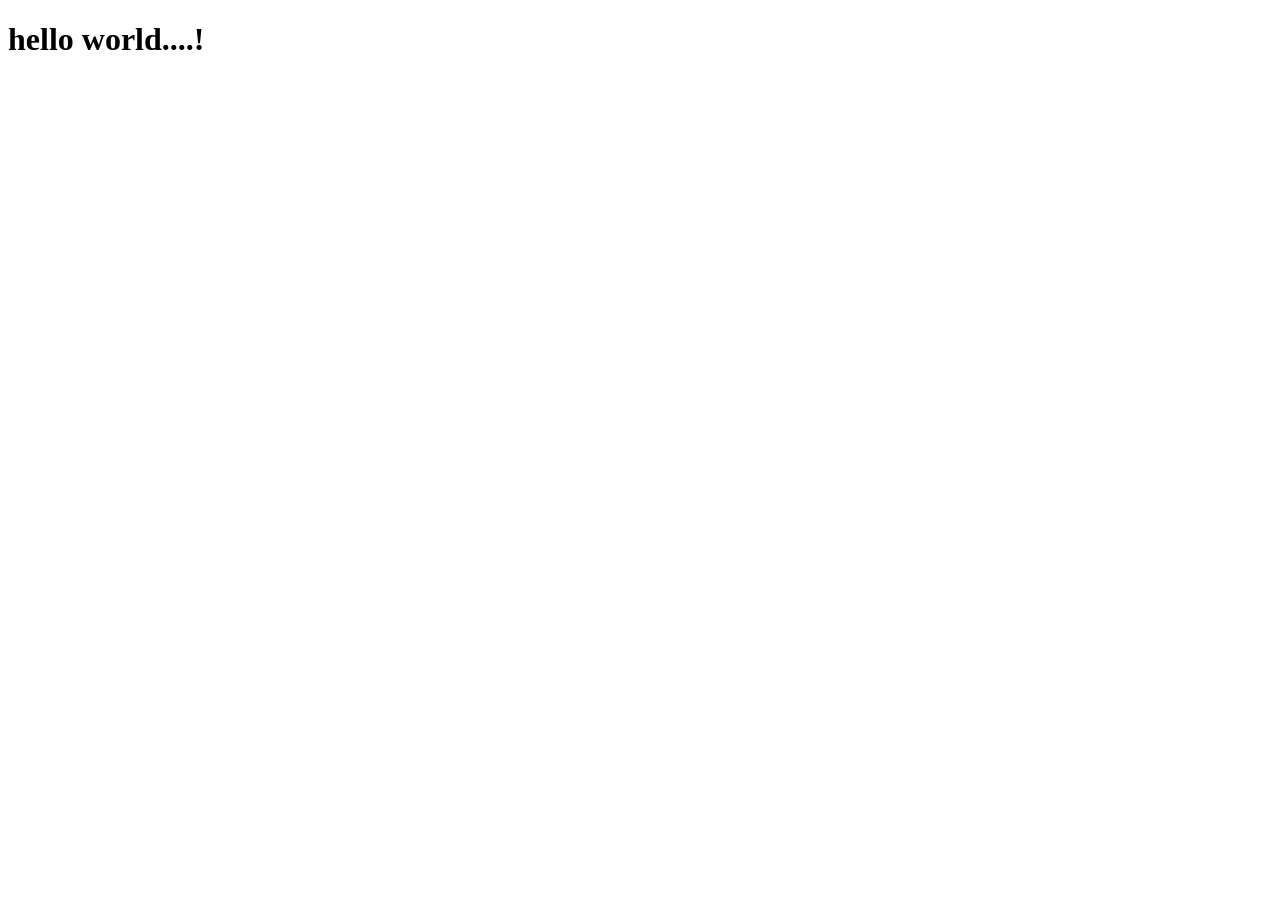
==== index.html @ a104d309 "file-new file created" ====
<!DOCTYPE html>
<html lang="en">
<head>
    <meta charset="UTF-8">
    <meta name="viewport" content="width=device-width, initial-scale=1.0">
    <title>Document</title>
</head>
<body>
    <h1>
        hello world....!
    </h1>
</body>
</html>
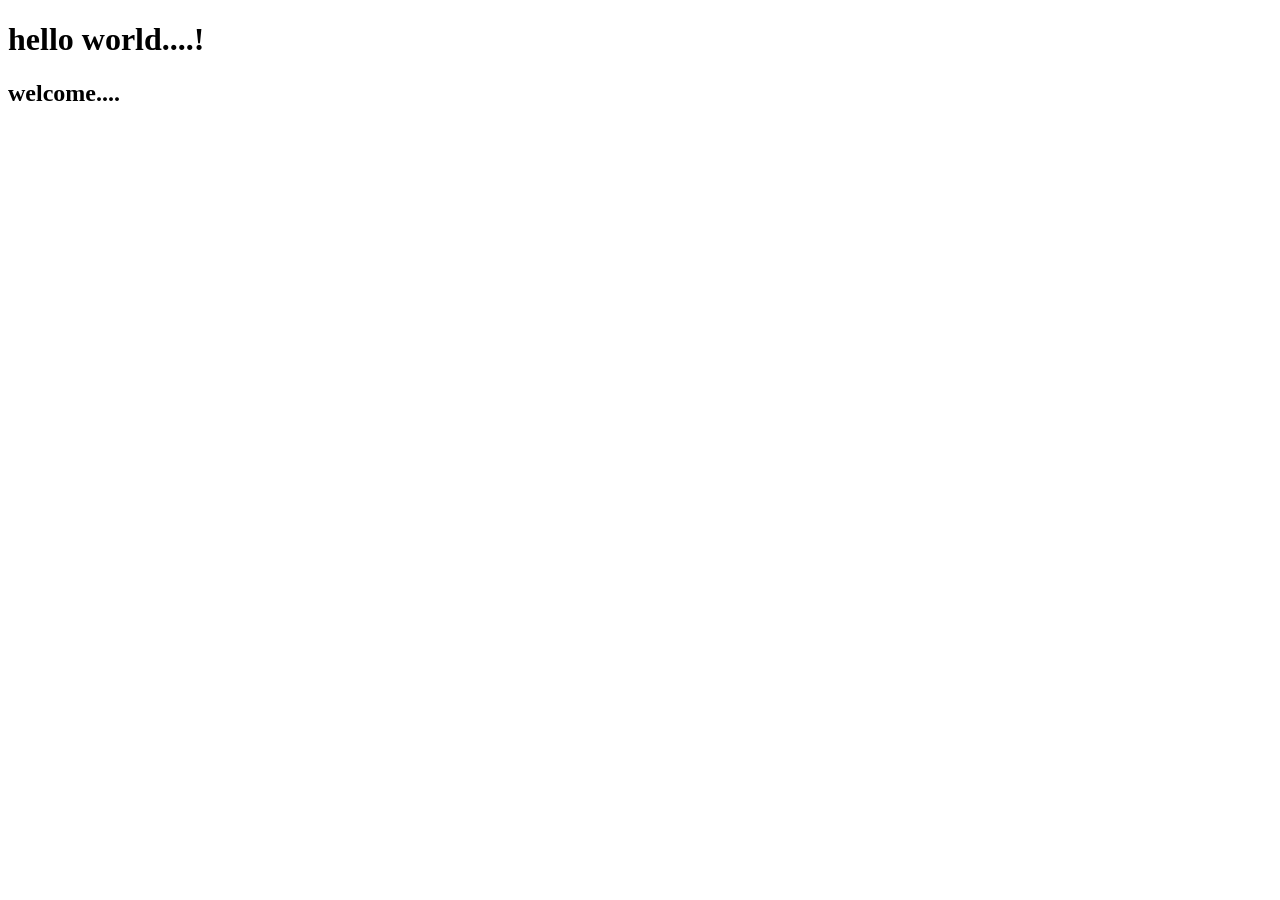
==== commit 0a999a34: "modified index file" ====
--- a/index.html
+++ b/index.html
@@ -9,5 +9,8 @@
     <h1>
         hello world....!
     </h1>
+    <h2>
+        welcome....
+    </h2>
 </body>
 </html>
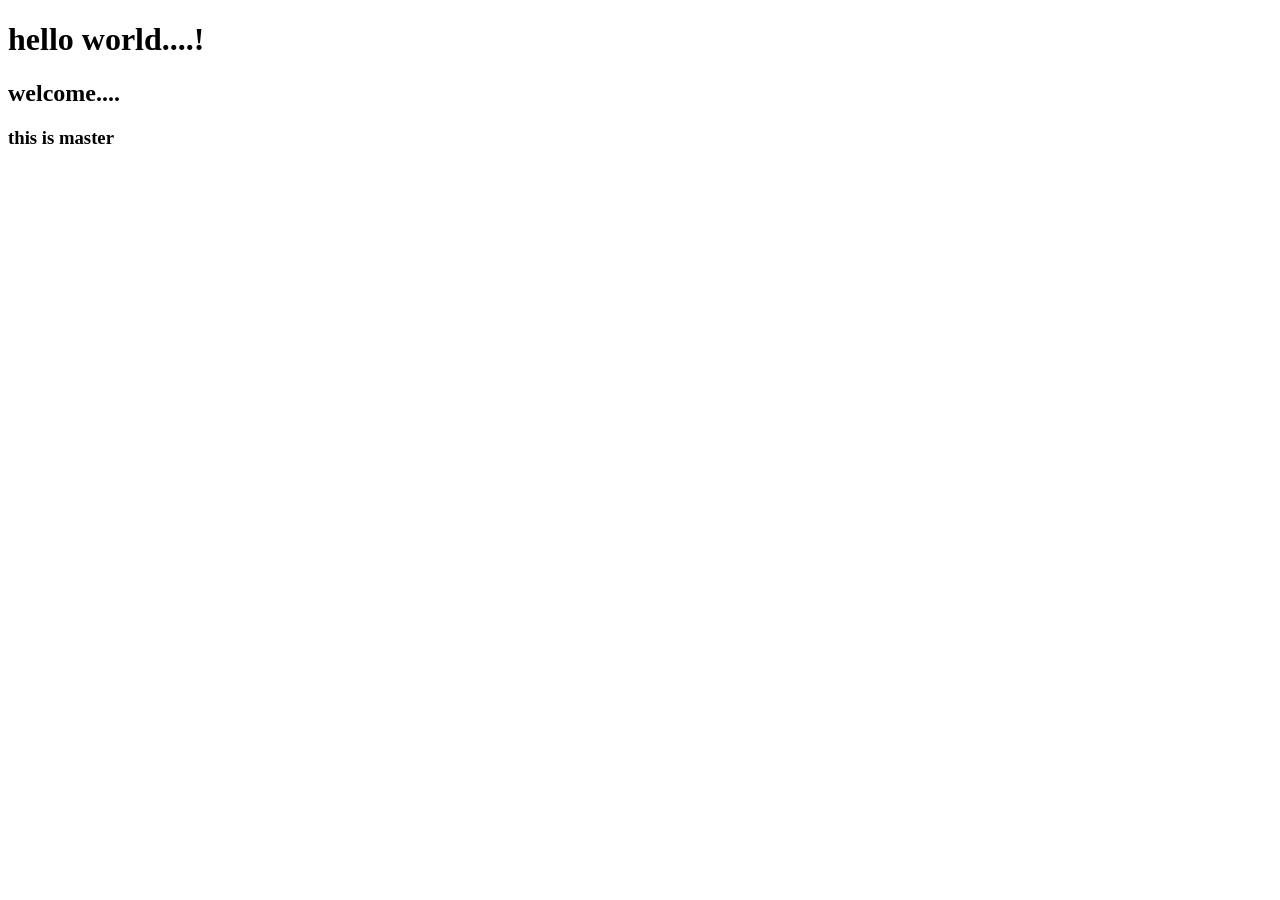
==== commit 5c08990f: "index is modified with master" ====
--- a/index.html
+++ b/index.html
@@ -12,5 +12,8 @@
     <h2>
         welcome....
     </h2>
+    <h3>
+        this is master
+    </h3>
 </body>
 </html>
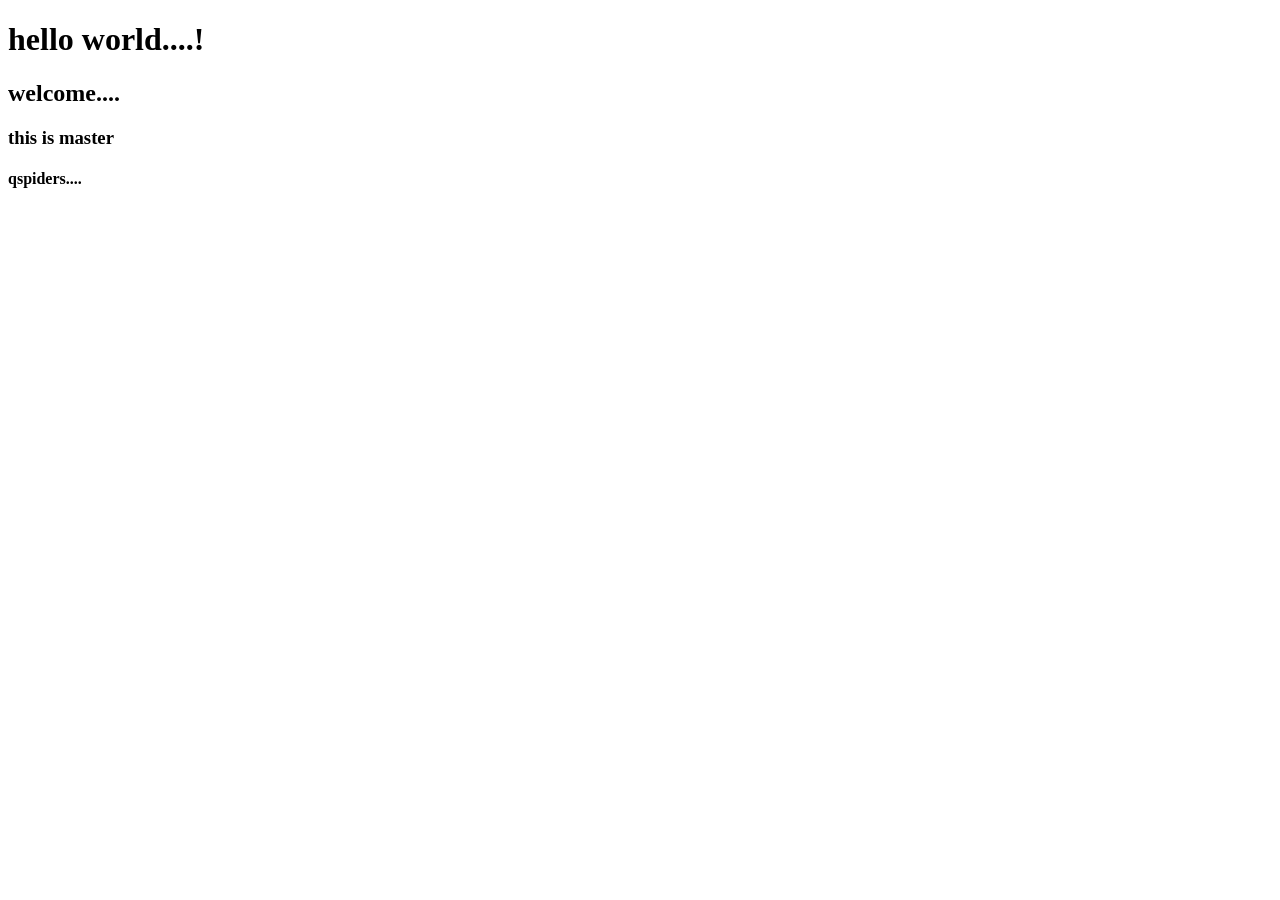
==== commit 8c87b28f: "modified in index" ====
--- a/index.html
+++ b/index.html
@@ -15,5 +15,8 @@
     <h3>
         this is master
     </h3>
+    <h4>
+        qspiders....
+    </h4>
 </body>
 </html>
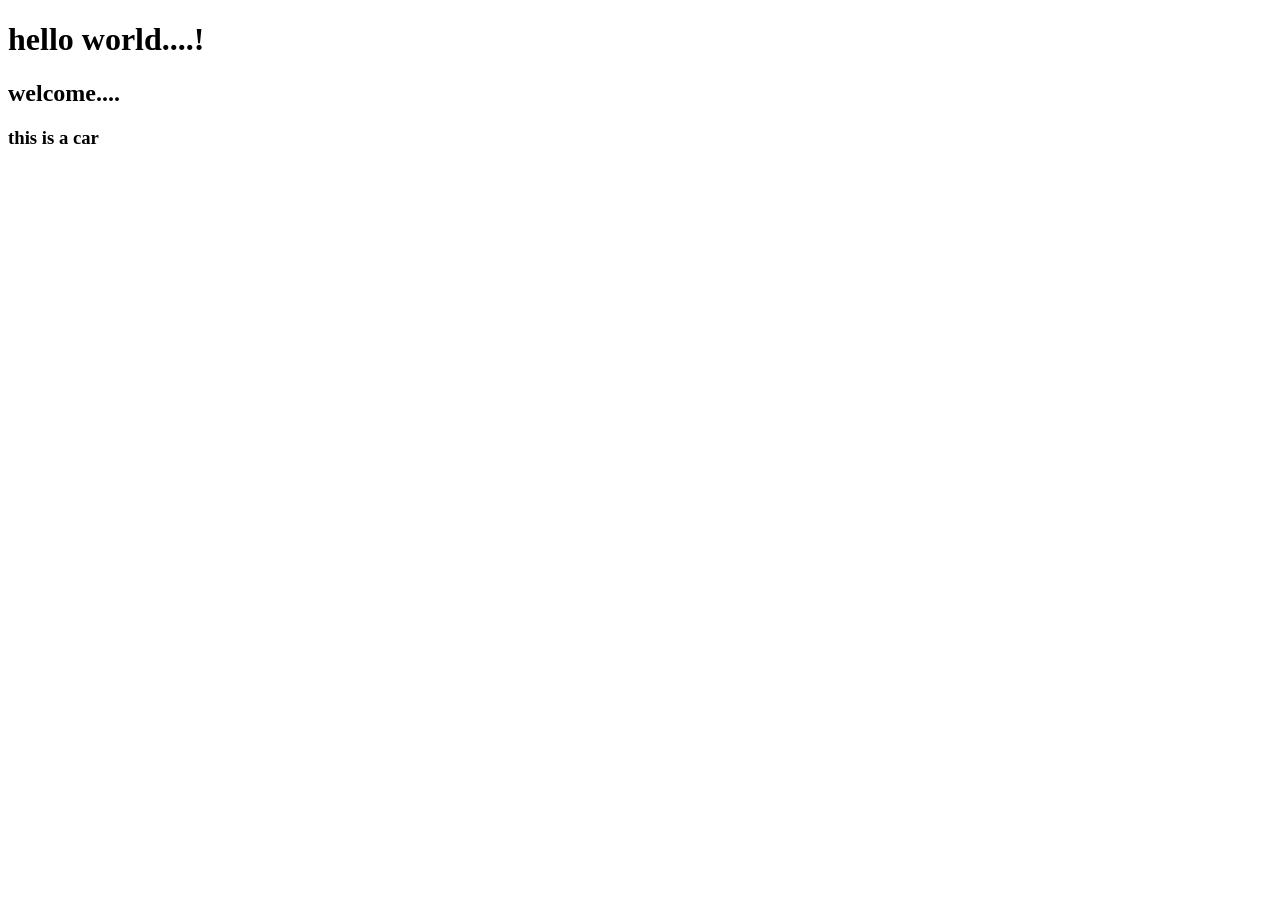
==== commit a2b6c101: "index is modified in car" ====
--- a/index.html
+++ b/index.html
@@ -12,11 +12,6 @@
     <h2>
         welcome....
     </h2>
-    <h3>
-        this is master
-    </h3>
-    <h4>
-        qspiders....
-    </h4>
+    <h3>this is a car</h3>
 </body>
 </html>
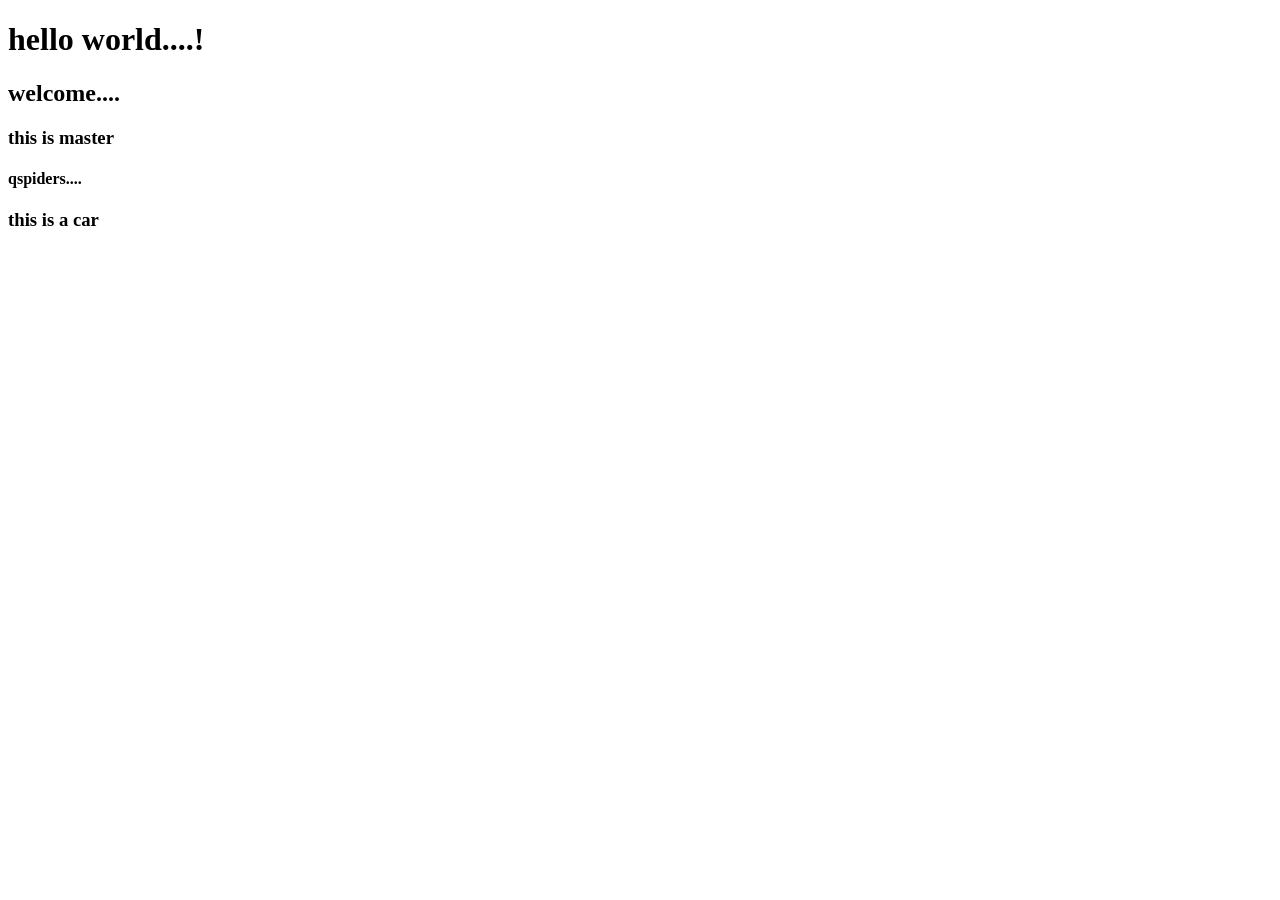
==== commit 9a0842e0: "merged bike" ====
--- a/index.html
+++ b/index.html
@@ -12,6 +12,15 @@
     <h2>
         welcome....
     </h2>
+    <h3>
+        this is master
+    </h3>
+    <h4>
+        qspiders....
+    </h4>
+
+
     <h3>this is a car</h3>
+
 </body>
 </html>
